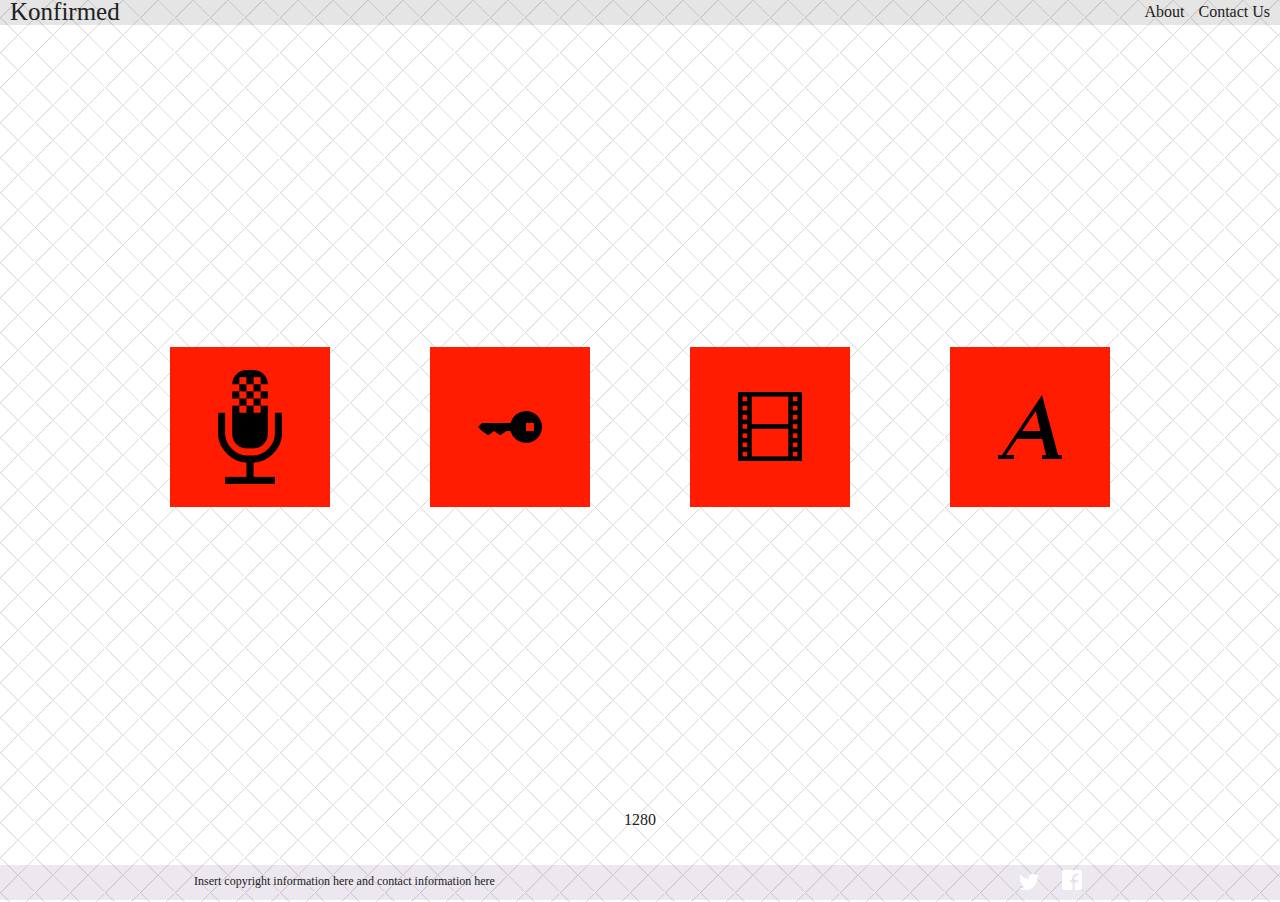
==== landing page demo/index.html @ 298b0bdd "Landing Page" ====
<!DOCTYPE html>
<html>
    <head>
        <title>Konfirmed</title>
        <script src="http://code.jquery.com/jquery-1.11.1.min.js"></script>
        <script src="scripts/noscroll.js"></script>
        <link rel="stylesheet" href="style.css">
    </head>
    <body>
        <div class="navigation-background"></div>
        <div class="navigation">
             <ul class="inline title">
                <li>Konfirmed</li>
             </ul>
            <ul class="inline right">
                <li><a href="#">About</a></li>
                <li><a href="#">Contact Us</a></li>
            </ul>
        </div>
        <div class="menu">
            <ul class="menu-items inline center">
                <li><div class="music box"></div></li><!--
                --><li><div class="art box"></div></li><!--
                --><li><div class="photography box"></div></li><!--
                --><li><div class="writer box"></div></li><!--
            --></ul>
        </div>
        <p style="text-align:center; position: relative; top: -50px;" class="viewport">Test</p>
        <div class="footer-background"></div>
        <div class="footer">
            <ul class="footer footer-left">
                <li>Insert copyright information here and contact information here</li>
              
            </ul>
            <ul class="footer footer-right">
                <li><img src="images/twitter-bird-icon.png" class="icon"></li>
                <li><img src="images/facebook-icon.png" class="icon"></li>
            </ul>
        </div>
    </body>
</html>
---- landing page demo/style.css ----
html, body {
    margin: 0;
    padding-left: 0;
    overflow: hidden;
    height: 100%;
    width: 100%;
    background: url('images/pattern.png');
    background-color: white;
}

p, li , a{
    color: #212121;
}

ul.footer li {
    padding-top: 10px;
}

a {
    text-decoration: none;
    transition: color 0.5s;
}

a:hover, ul.footer-right li > a:hover {
    color: #9026CF;
}

div {
    line-height: 0;
}

ul.inline  > li{
    display: inline;
}

ul.title {
    position: absolute;
    left: 10px;
}

ul.title li {
    font-size: 25px;
}

.right {
    text-align: right;
}

.navigation-background {
     opacity: 0.1;
     background-color: black;
}

.navigation, .navigation-background {
    width: 100%;
    height: 25px;
    position: absolute;
    top: 0;
    left: 0;
}

.navigation ul  {
    margin-top: 0;
    list-style-type: none;
    padding-left: 0;
    width: 100%;
    display: inline-block;
}

.navigation ul > li {
    position: relative;
    top: 12px;
    padding-right: 10px;
}

.menu {
    top: 25px;
    position: relative;
    width: 100%;
    height: calc(100% - 55px);
}

.menu-items{
    position: absolute;
    display: block;
    padding: 0;
    width: 100%;
    left: calc(50% - 470px);
    bottom: calc(50% - 75px);
}

.menu-items li:not(:last-child) {
    padding-right: 100px;
}

.box {
    display: inline-block;
    width: 160px;
    height: 160px;
    transition: all 0.5s;
}

.box:hover {
    background-color: #7F0E00;
}

.music {
    background: url('images/microphone.png') no-repeat center center,
                #FF1C00;
}

.art {
    background: url('images/key.png') no-repeat center center,
                #FF1C00;
}

.photography {
    background: url('images/cinema.png') no-repeat center center,
                #FF1C00;
}

.writer {
    background: url('images/writer.png') no-repeat center center,
                #FF1C00;
}

ul.footer-right li {
    padding-right: 20px;
    color: white;
}

ul.footer li > a {
    color: white;
}

ul.footer li {
    display: inline;
    padding-left: 0;
}

ul.footer-left {
    left: calc(50% - 446px);
    bottom: 5px;
}

ul.footer-right {
    position: absolute;
    right: calc(-50% - 75px);
}

ul.footer {
    padding-top: 0;
    padding-left: 0;
    display: inline-block;
    margin-top: 0;
    margin-left: 0;
    list-style-type: none;
    position: relative;
}

.footer-background {
    opacity: 0.1;
    background-color: #4C146D;
}

div.footer {
    font-size: 12px;
}

div.footer, .footer-background {
    padding-top: 5px;
    position: absolute;
    bottom: 0;
    width: 100%;
    height: 30px;
}

.icon {
   width: 20px;
   height: auto;
}

/** Here is the responsive design part **/

@media screen and (max-width: 1024px) {

    .menu-items li:not(:last-child) {
        padding-right: 0
    }
    
    .menu-items {
        left: calc(50% - 320px);
    }
    
}

@media screen and (max-width: 640px) {

    .box {
        width: 25%;
    }

    .menu-items {
        left: 0;
        bottom: 0;
    }
    
}
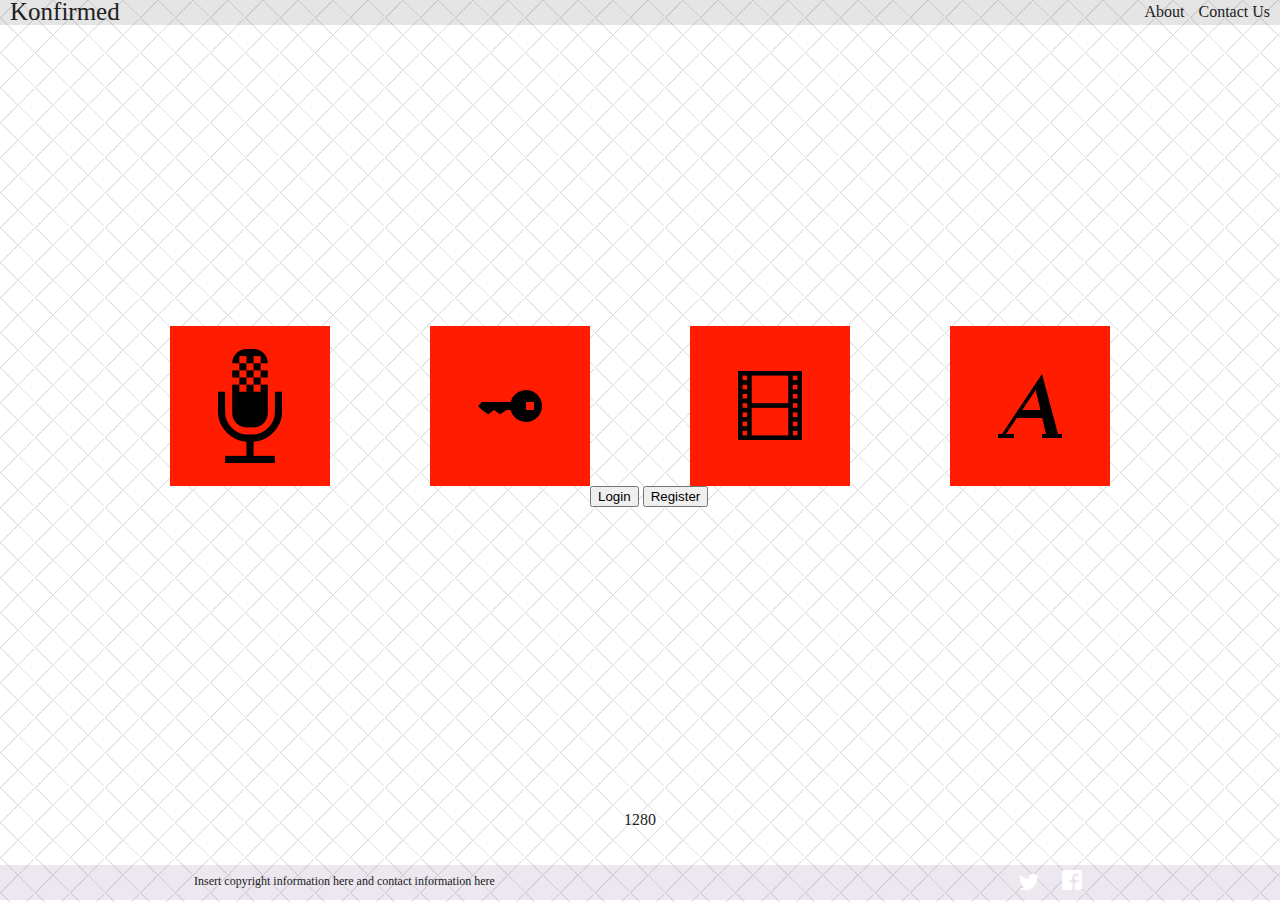
==== commit e1fb4b18: "updated landing page" ====
--- a/landing page demo/index.html
+++ b/landing page demo/index.html
@@ -20,10 +20,17 @@
         <div class="menu">
             <ul class="menu-items inline center">
                 <li><div class="music box"></div></li><!--
-                --><li><div class="art box"></div></li><!--
-                --><li><div class="photography box"></div></li><!--
-                --><li><div class="writer box"></div></li><!--
-            --></ul>
+                --><li class="second-row"><div class="art box"></div></li><!--
+                --><span class="seperator"></span><!--
+                --><li class="second-row"><div class="photography box"></div></li><!--
+                --><li><div class="writer box"></div></li>
+                <li>            
+                   <div class="login-register">
+                       <button>Login</button>
+                       <button>Register</button>
+                   </div>
+               </li>
+            </ul>
         </div>
         <p style="text-align:center; position: relative; top: -50px;" class="viewport">Test</p>
         <div class="footer-background"></div>
--- a/landing page demo/style.css
+++ b/landing page demo/style.css
@@ -84,7 +84,7 @@
     position: absolute;
     display: block;
     padding: 0;
-    width: 100%;
+    width: calc(100%);
     left: calc(50% - 470px);
     bottom: calc(50% - 75px);
 }
@@ -94,6 +94,7 @@
 }
 
 .box {
+    line-height: 0;
     display: inline-block;
     width: 160px;
     height: 160px;
@@ -180,6 +181,16 @@
    height: auto;
 }
 
+.login-register {
+  padding-left: 420px;
+}
+
+.seperator {
+  line-height: 0;
+  font-size: 0;
+  display: none;
+}
+
 /** Here is the responsive design part **/
 
 @media screen and (max-width: 1024px) {
@@ -188,6 +199,10 @@
         padding-right: 0
     }
     
+    .login-register {
+      padding-left: 260px;
+    }
+    
     .menu-items {
         left: calc(50% - 320px);
     }
@@ -195,14 +210,22 @@
 }
 
 @media screen and (max-width: 640px) {
-
+  
+   .menu-items li:not(:last-child) {
+        padding-right: 10px;
+    }
+    
     .box {
-        width: 25%;
+      margin-bottom: 10px;
+    }
+
+    .seperator {
+       display: block;
     }
 
     .menu-items {
-        left: 0;
-        bottom: 0;
-    }
-    
-}
+        left: calc(50% - 165px);
+        bottom: calc(55% - 170px);
+    }
+    
+}
